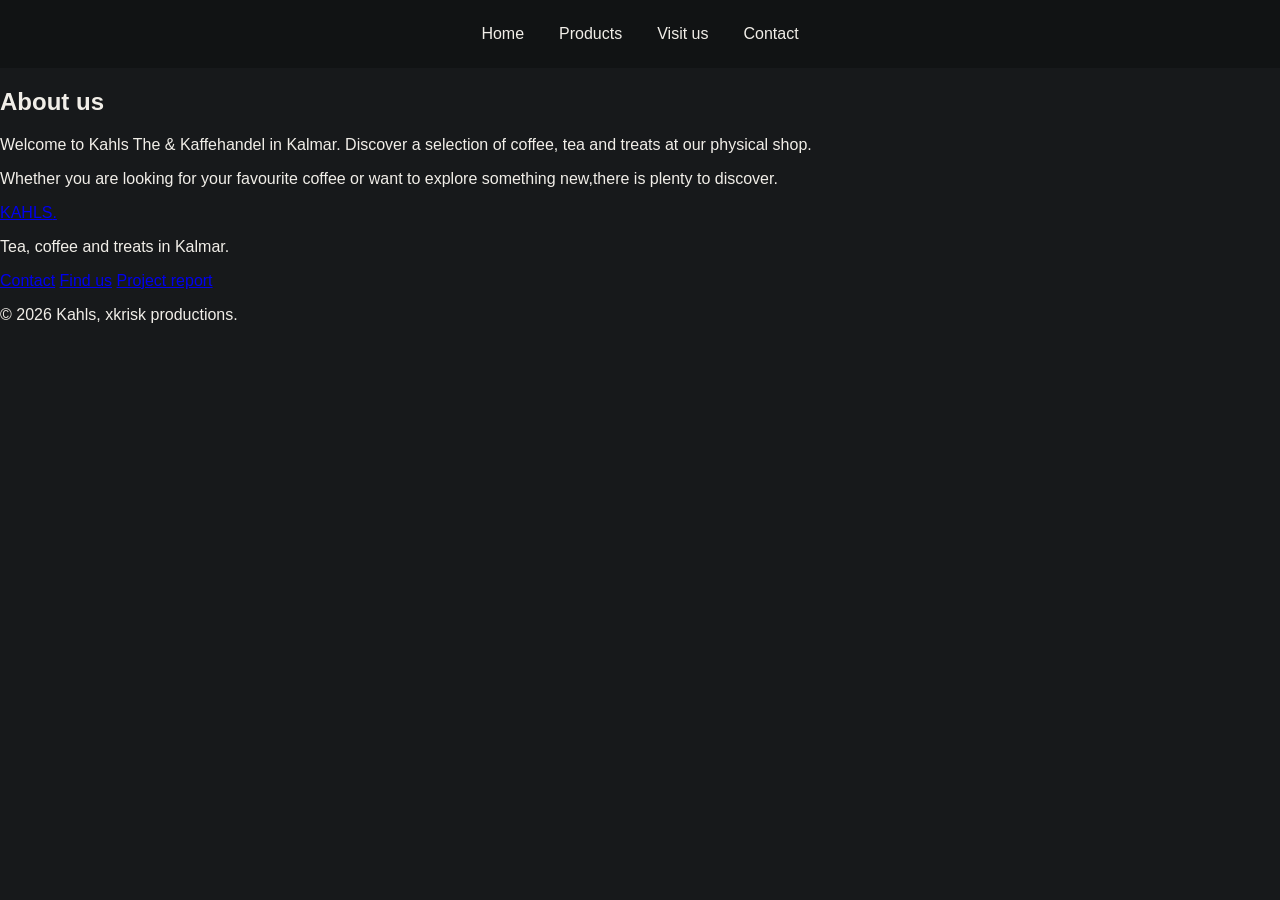
==== index.html @ 56300c9e "foundation of the website" ====
<!DOCTYPE html>
<html lang="en">

<head>
    <meta charset="UTF-8">
    <meta name="viewport" content="width=device-width, initial-scale=1.0">
    <title>Main Page</title>

    <link rel="stylesheet" href="style.css">
</head>

<body>
    <header>
        <nav aria-label="Main navigation">
            <a href="index.html">Home</a>
            <a href="menu.html">Products</a>
            <a href="hours.html">Visit us</a>
            <a href="contact.html">Contact</a>
        </nav>
    </header>

    <main>
        <section id="introduction">

            <h1>About us</h1>

            <div id="about-content">
                <p>Welcome to Kahls The & Kaffehandel in Kalmar. Discover a selection of coffee, tea and treats at our
                    physical shop.</p>

                <p>Whether you are looking for your favourite coffee or want to explore something new,there is plenty to
                    discover.</p>
            </div>

        </section>
    </main>

    <footer class="site-footer">
        <a class="logo" href="index.html">KAHLS<span>.</span></a>

        <p>Tea, coffee and treats in Kalmar.</p>

        <div class="footer-links">
            <a href="contact.html">Contact</a>
            <a href="location.html">Find us</a>
            <a href="rapport.html">Project report</a>
        </div>

        <p>&copy; 2026 Kahls, xkrisk productions.</p>
    </footer>
</body>

</html>
---- style.css ----
* {
    box-sizing: border-box;   /* this is for the general page styling */
}

body {
    margin: 0;
    background-color: #17191b;
    color: #f1eee8;
    font-family: Arial, sans-serif;
}

header {
    background-color: #111314;
    padding: 25px;
}

nav {
    display: flex;
    justify-content: center;
    gap: 35px;
}

nav a {
    color: #f1eee8;
    text-decoration: none;
    font-size: 16px;
}

nav a:hover {
    color: #c99b62;
}
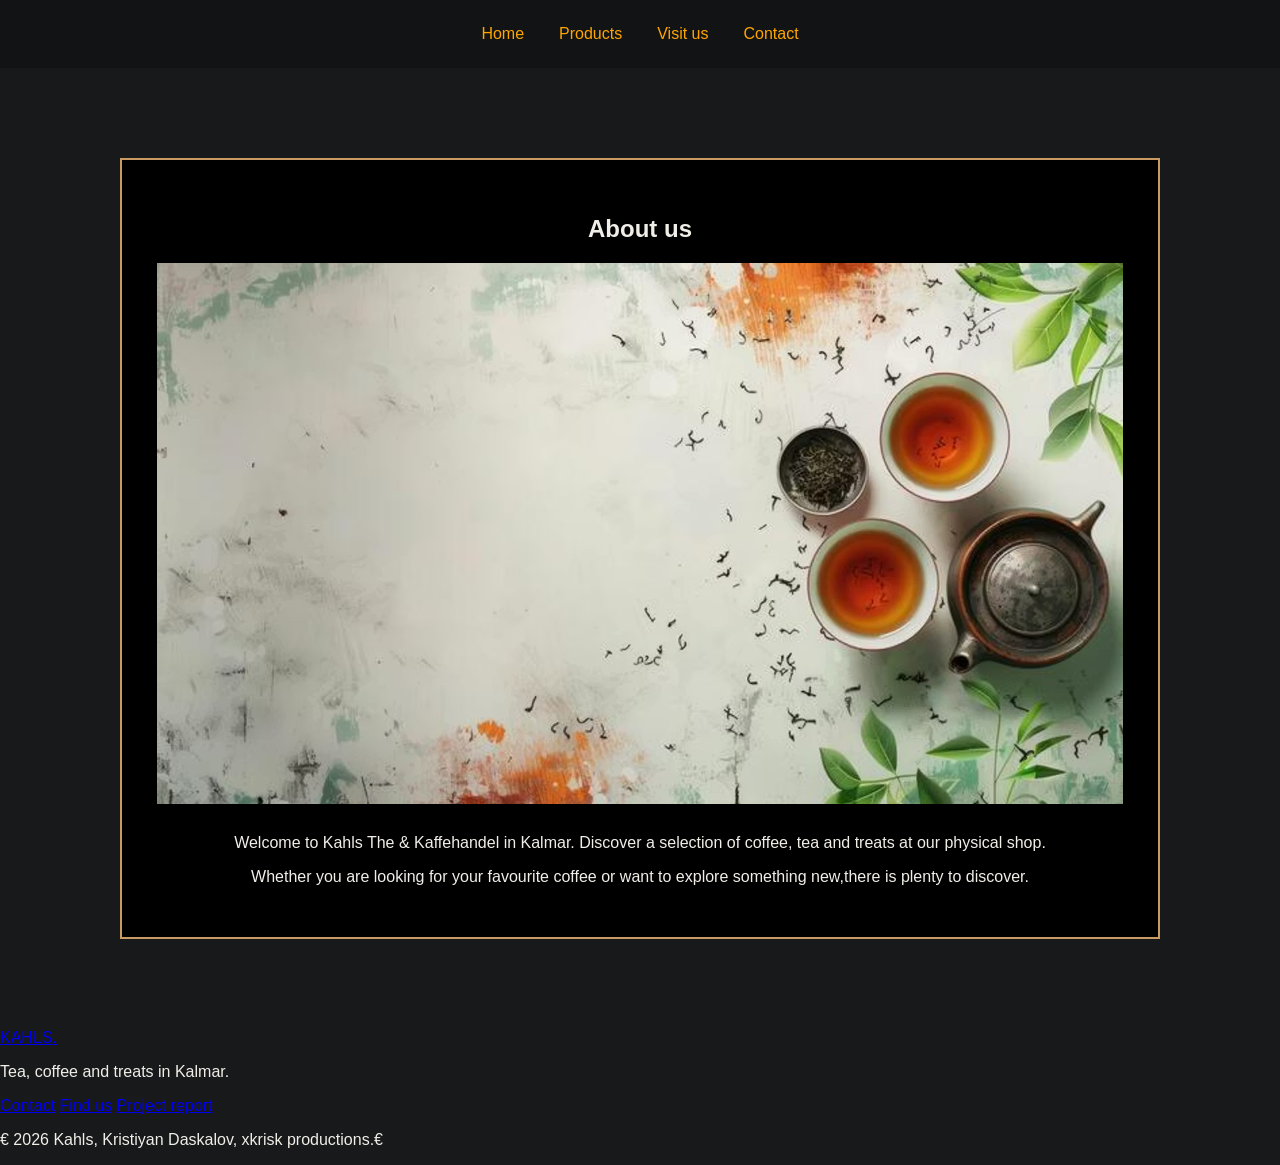
==== commit 9e22d8af: "centered image and changed some things" ====
--- a/index.html
+++ b/index.html
@@ -4,14 +4,14 @@
 <head>
     <meta charset="UTF-8">
     <meta name="viewport" content="width=device-width, initial-scale=1.0">
-    <title>Main Page</title>
+    <title>Kahls Kafe Kalmar</title>
 
     <link rel="stylesheet" href="style.css">
 </head>
 
 <body>
     <header>
-        <nav aria-label="Main navigation">
+        <nav aria-label="navigation">
             <a href="index.html">Home</a>
             <a href="menu.html">Products</a>
             <a href="hours.html">Visit us</a>
@@ -20,11 +20,13 @@
     </header>
 
     <main>
-        <section id="introduction">
+        <section id="intro">
 
             <h1>About us</h1>
 
-            <div id="about-content">
+            <img src="images/yx6enb7ljbjhruk.avif" alt="Kahls Kalmar">
+
+            <div class="aboutpage">
                 <p>Welcome to Kahls The & Kaffehandel in Kalmar. Discover a selection of coffee, tea and treats at our
                     physical shop.</p>
 
@@ -35,18 +37,18 @@
         </section>
     </main>
 
-    <footer class="site-footer">
+    <footer class="footerside">
         <a class="logo" href="index.html">KAHLS<span>.</span></a>
 
         <p>Tea, coffee and treats in Kalmar.</p>
 
-        <div class="footer-links">
+        <div class="footerlinks">
             <a href="contact.html">Contact</a>
             <a href="location.html">Find us</a>
             <a href="rapport.html">Project report</a>
         </div>
 
-        <p>&copy; 2026 Kahls, xkrisk productions.</p>
+        <p>&euro; 2026 Kahls, Kristiyan Daskalov, xkrisk productions.&euro;</p>
     </footer>
 </body>
 
--- a/style.css
+++ b/style.css
@@ -1,5 +1,11 @@
 * {
     box-sizing: border-box;   /* this is for the general page styling */
+}
+
+main {
+    max-width: 1100px;
+    margin: 60px auto;
+    padding: 30px;
 }
 
 body {
@@ -21,11 +27,27 @@
 }
 
 nav a {
-    color: #f1eee8;
+    color: orange;
     text-decoration: none;
     font-size: 16px;
 }
 
 nav a:hover {
-    color: #c99b62;
+    color: whitesmoke;
 }
+
+#intro {
+    text-align: center;
+    border: 2px, solid, #c99b62;
+    padding: 35px;
+    background-color: black;
+
+}
+
+#intro img {
+    width: 100%;
+    max-width: 1000px;
+    height: auto;
+    display: block;   /* makes the image centered via margins*/
+    margin: 0 auto 30px;
+}
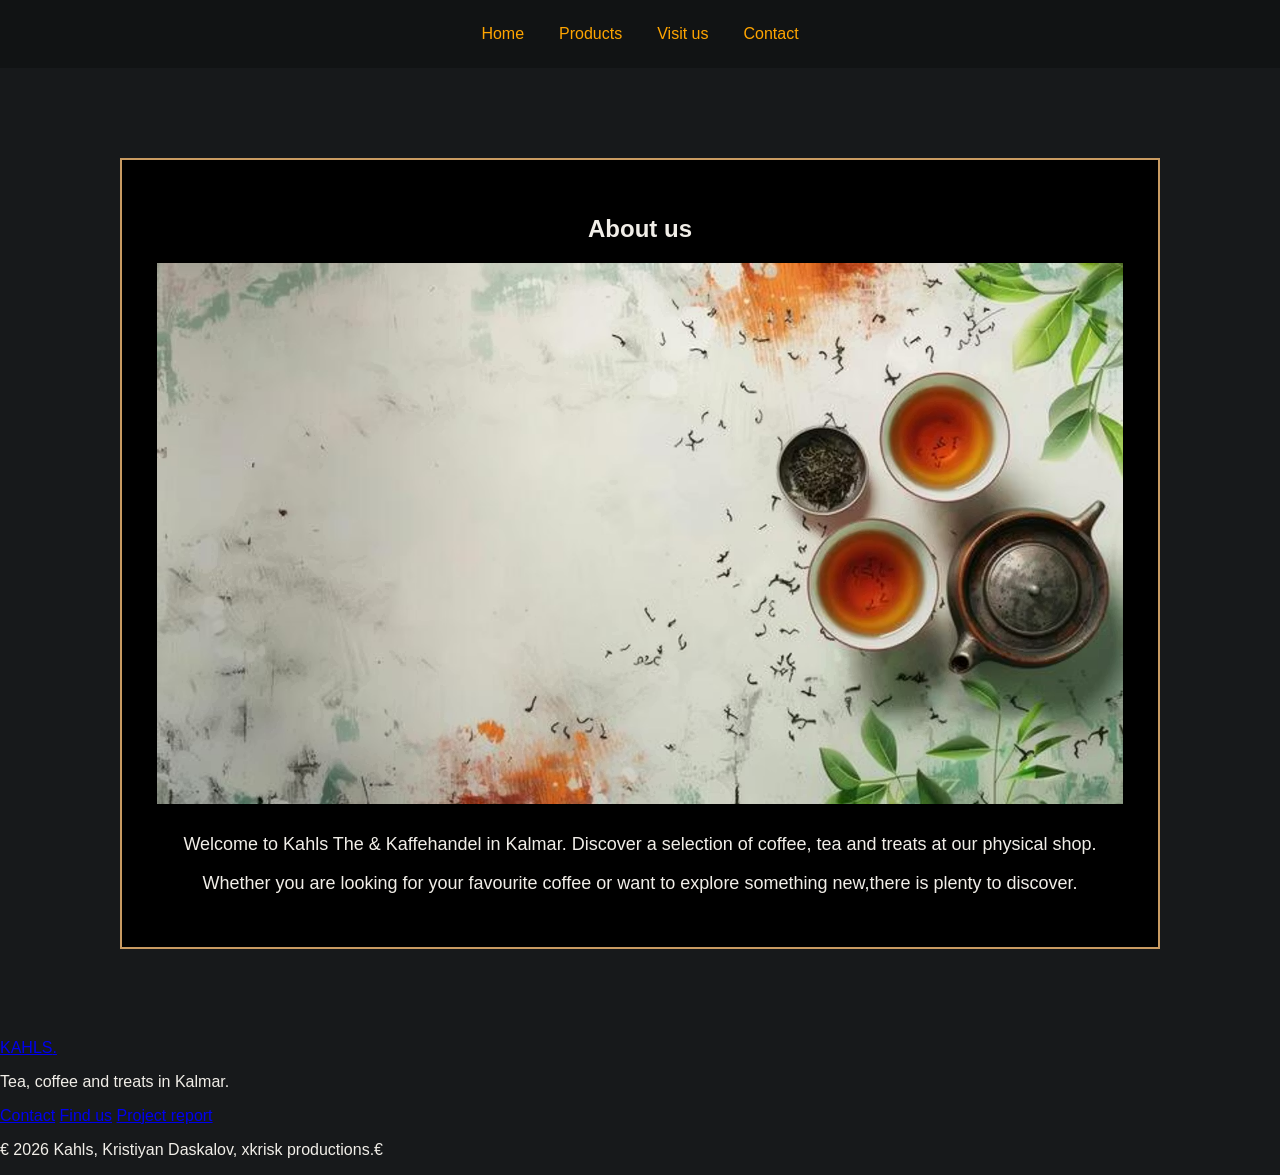
==== commit 28475828: "made the image as required" ====
--- a/index.html
+++ b/index.html
@@ -24,7 +24,9 @@
 
             <h1>About us</h1>
 
+            <div class="imgcontainer">
             <img src="images/yx6enb7ljbjhruk.avif" alt="Kahls Kalmar">
+            </div>
 
             <div class="aboutpage">
                 <p>Welcome to Kahls The & Kaffehandel in Kalmar. Discover a selection of coffee, tea and treats at our
--- a/style.css
+++ b/style.css
@@ -38,16 +38,28 @@
 
 #intro {
     text-align: center;
-    border: 2px, solid, #c99b62;
+    border: 2px solid, #c99b62;
     padding: 35px;
     background-color: black;
 
 }
 
-#intro img {
+.imgcontainer {    /* this entire section makes the image zoom in on itself, and not overflow and expand (per request)*/
     width: 100%;
     max-width: 1000px;
+    margin: 0 auto 30px;
+    overflow: hidden;   /* where the magic happens*/ 
+}
+.imgcontainer img {
+    width: 100%;
     height: auto;
     display: block;   /* makes the image centered via margins*/
-    margin: 0 auto 30px;
+    transition: transform 0.3s ease;
 }
+.imgcontainer img:hover {
+    transform: scale(1.1);
+}
+
+.aboutpage {
+    font-size: 18px;
+}
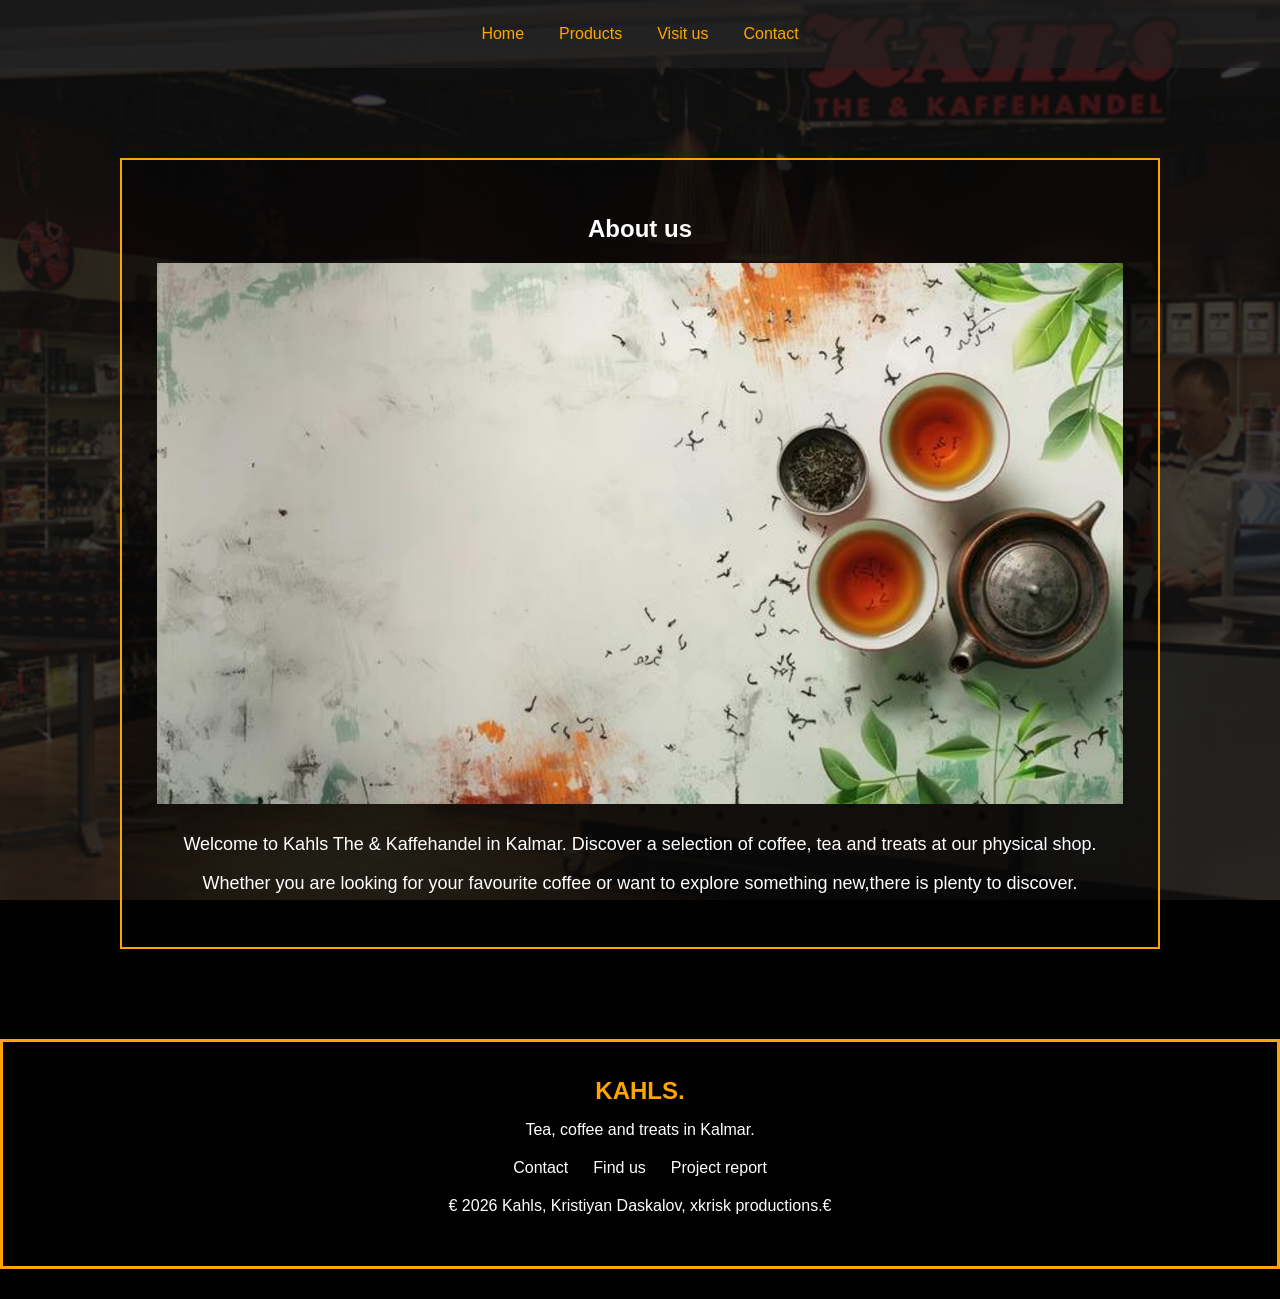
==== commit 267ee68b: "made the main page look waaay better" ====
--- a/index.html
+++ b/index.html
@@ -28,7 +28,7 @@
             <img src="images/yx6enb7ljbjhruk.avif" alt="Kahls Kalmar">
             </div>
 
-            <div class="aboutpage">
+            <div class="about">
                 <p>Welcome to Kahls The & Kaffehandel in Kalmar. Discover a selection of coffee, tea and treats at our
                     physical shop.</p>
 
--- a/style.css
+++ b/style.css
@@ -1,5 +1,5 @@
 * {
-    box-sizing: border-box;   /* this is for the general page styling */
+    box-sizing: border-box;
 }
 
 main {
@@ -11,12 +11,22 @@
 body {
     margin: 0;
     background-color: #17191b;
-    color: #f1eee8;
+    color: white;
     font-family: Arial, sans-serif;
+
+    margin: 0;
+    background-color: black;
+    background-image:
+        linear-gradient(rgba(15, 15, 15, 0.80), rgba(15, 15, 15, 0.80)),   /*default gradient from the website to make the background darker */
+        url("images/kalmar-2410817316.jpg");
+    background-size: cover;    /*cover the entire background body in this case */
+    background-position: center; /*center the image cuz of the KALMAR logo in the middle */
+    background-attachment: fixed;
+    background-repeat: no-repeat;
 }
 
 header {
-    background-color: #111314;
+    background-color: rgba(33, 32, 32, 0.608);
     padding: 25px;
 }
 
@@ -27,7 +37,7 @@
 }
 
 nav a {
-    color: orange;
+    color: orange;   /*I went for orange because the image has orange teas and other accents*/
     text-decoration: none;
     font-size: 16px;
 }
@@ -38,28 +48,66 @@
 
 #intro {
     text-align: center;
-    border: 2px solid, #c99b62;
+    border: 2px solid orange;    
     padding: 35px;
-    background-color: black;
+    background-color: rgba(0, 0, 0, 0.491);   /*make the opacity a lil bit lower so it doesnt look like a black box (ugly) */
 
 }
 
-.imgcontainer {    /* this entire section makes the image zoom in on itself, and not overflow and expand (per request)*/
+.imgcontainer {
+    /* this entire section makes the image zoom in on itself, not overflow and expand (per request)*/
     width: 100%;
     max-width: 1000px;
     margin: 0 auto 30px;
-    overflow: hidden;   /* where the magic happens*/ 
+    overflow: hidden;
+    /* where the magic happens*/
 }
+
 .imgcontainer img {
     width: 100%;
     height: auto;
-    display: block;   /* makes the image centered via margins*/
+    display: block;
+    /* makes the image centered via margins*/
     transition: transform 0.3s ease;
 }
+
 .imgcontainer img:hover {
     transform: scale(1.1);
 }
 
-.aboutpage {
+.about {
     font-size: 18px;
+}
+
+.footerside {
+    text-align: center;
+    padding: 35px;
+    margin-top: 20px;
+    background-color: black;
+    border: 3px solid orange;
+    max-width: 1500px;
+    margin: 50px auto 30px;
+}
+
+.logo {
+    color: orange;
+    font-size: 24px;
+    font-weight: bold;
+    text-decoration: none;
+}
+
+.footerlinks {
+    display: flex;
+    justify-content: center;
+    gap: 25px;
+    margin: 20px 0;
+}
+
+.footerlinks a {
+    color: white;
+    text-decoration: none;
+}
+
+.footerlinks a:hover {
+    color: orange;
 }
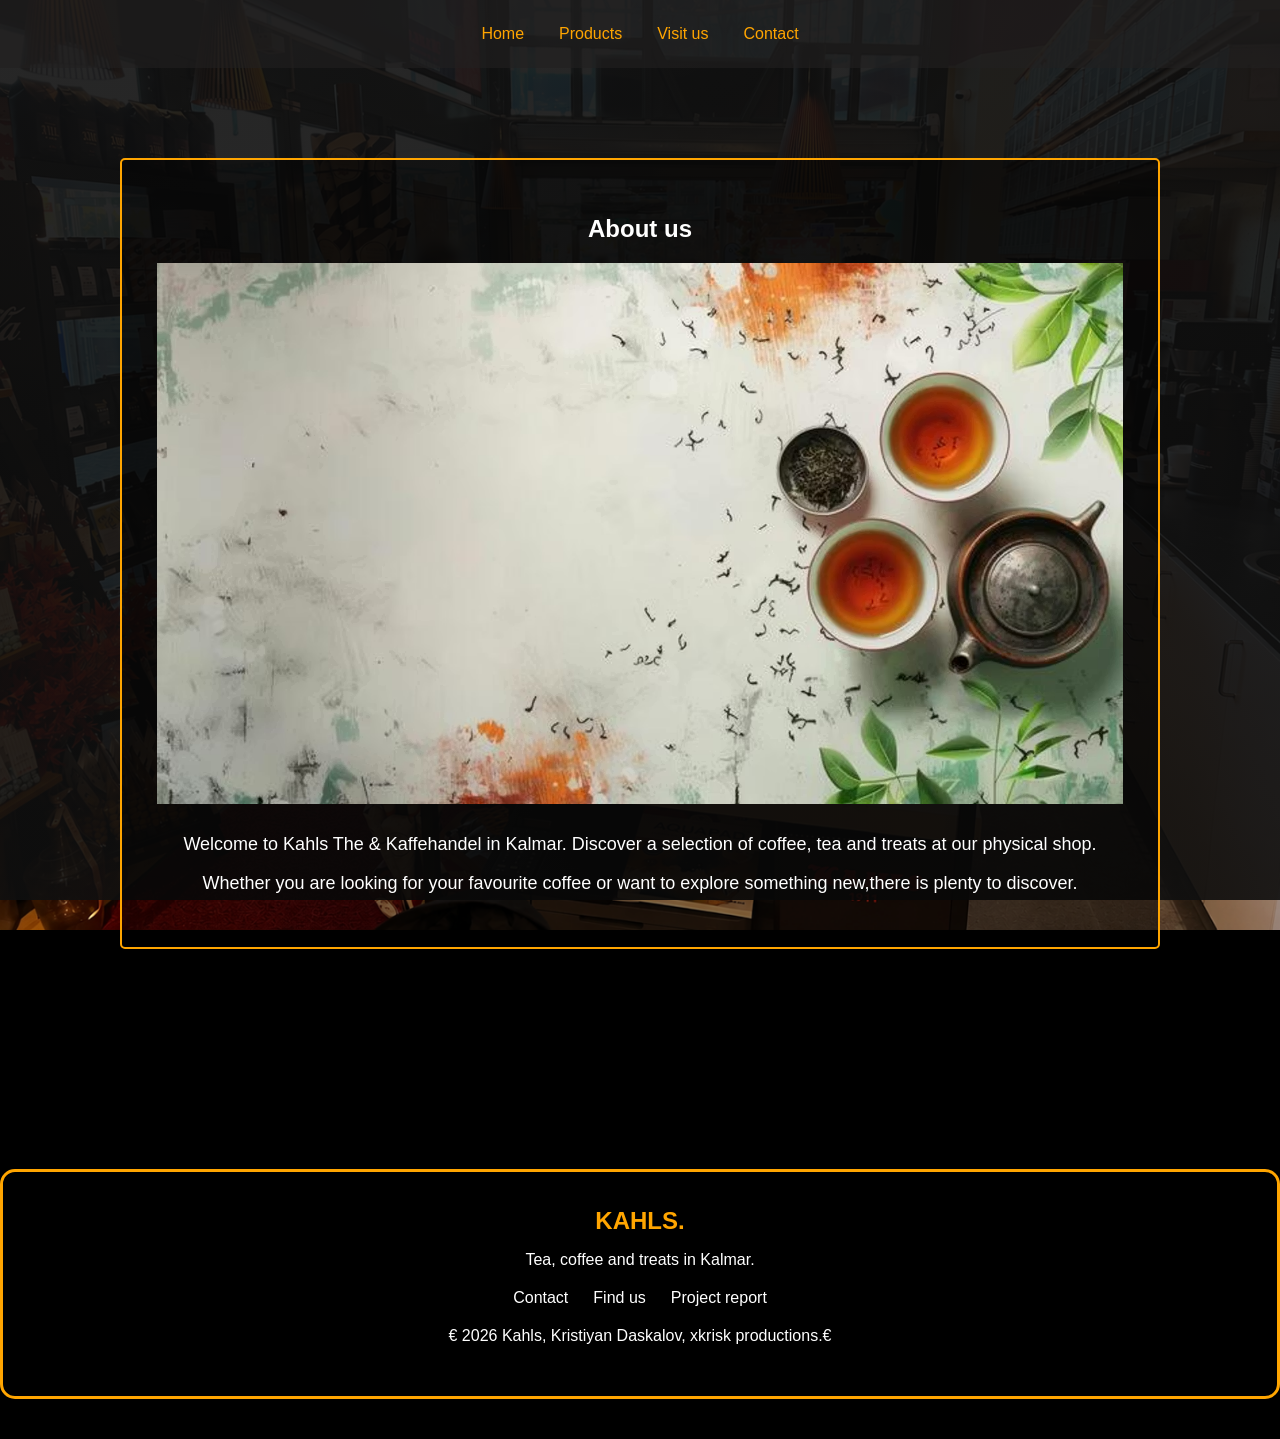
==== commit e521bbd9: "Finish Assignment 3 website" ====
--- a/index.html
+++ b/index.html
@@ -46,7 +46,7 @@
 
         <div class="footerlinks">
             <a href="contact.html">Contact</a>
-            <a href="location.html">Find us</a>
+            <a href="hours.html">Find us</a>
             <a href="rapport.html">Project report</a>
         </div>
 
--- a/style.css
+++ b/style.css
@@ -10,15 +10,15 @@
 
 body {
     margin: 0;
+    min-height: 100vh;
+    
     background-color: #17191b;
     color: white;
     font-family: Arial, sans-serif;
-
-    margin: 0;
     background-color: black;
     background-image:
-        linear-gradient(rgba(15, 15, 15, 0.80), rgba(15, 15, 15, 0.80)),   /*default gradient from the website to make the background darker */
-        url("images/kalmar-2410817316.jpg");
+        linear-gradient(rgba(15, 15, 15, 0.90), rgba(15, 15, 15, 0.90)),   /*default gradient from the website to make the background darker */
+        url("images/frontstore.png");
     background-size: cover;    /*cover the entire background body in this case */
     background-position: center; /*center the image cuz of the KALMAR logo in the middle */
     background-attachment: fixed;
@@ -48,7 +48,8 @@
 
 #intro {
     text-align: center;
-    border: 2px solid orange;    
+    border: 2px solid orange;   
+    border-radius: 5px; 
     padding: 35px;
     background-color: rgba(0, 0, 0, 0.491);   /*make the opacity a lil bit lower so it doesnt look like a black box (ugly) */
 
@@ -83,10 +84,11 @@
     text-align: center;
     padding: 35px;
     margin-top: 20px;
-    background-color: black;
+    background-color: rgba(0, 0, 0, 0.609);
     border: 3px solid orange;
     max-width: 1500px;
-    margin: 50px auto 30px;
+    margin: 190px auto 40px;
+    border-radius: 15px;
 }
 
 .logo {
@@ -96,6 +98,15 @@
     text-decoration: none;
 }
 
+#products {
+    text-align: center;
+    border: 2px solid orange;
+    border-radius: 5px;
+    padding: 35px;
+    background-color: rgba(0, 0, 0, 0.608);
+    font-size: 24px;
+}
+
 .footerlinks {
     display: flex;
     justify-content: center;
@@ -110,4 +121,182 @@
 
 .footerlinks a:hover {
     color: orange;
-}+}
+
+.categories {
+    display: grid;
+    grid-template-columns: 1fr 1fr 1fr;
+    gap: 25px;
+    margin-top: 30px;
+    /* border: 3px dotted orange; */
+    padding: 20px;
+}
+
+.category {
+    background-color: rgb(18, 17, 17);
+    border: 1px solid orange;
+    border-radius: 5px;
+    padding: 25px;
+    cursor: pointer; /*clickable hand cursor */
+    position: relative; /*reference point */
+}
+
+.category a {
+    color: white;
+    text-decoration: none;
+    display: block;   /*make the link cover the entire grid block*/
+}
+
+.category a::after {   /*this is to make the boxes clickable themselves, not only the text within the boxes */
+    content: "";
+    position: absolute;
+    inset: 0;
+}
+
+.category:hover {
+    background-color: #292929;   
+    border-color: orange;
+    cursor: pointer;
+}
+
+.products-page {
+    text-align: center;
+    border: 2px solid orange;
+    padding: 35px;
+    background-color: rgba(0, 0, 0, 0.608);
+    border-radius: 15px;
+}
+
+.product-nav {
+    margin: 30px 0;
+}
+
+.product-grid {
+    display: grid;
+    grid-template-columns: 1fr 1fr 1fr;
+    gap: 25px;
+    margin-top: 30px;
+}
+
+.product {
+    background-color: rgb(18, 17, 17);
+    border: 1px solid orange;
+    padding: 25px;
+    border-radius: 5px;
+}
+
+.product h2 {
+    color: orange;
+}
+
+.product p {
+    font-size: 16px;
+    line-height: 1.5;
+}
+
+.product .price {
+    font-weight: bold;
+    color: orange;
+    margin-top: 20px;
+}
+
+.visit-info {
+    display: grid;
+    grid-template-columns: 1fr 1fr;
+    gap: 25px;
+    margin-top: 30px;
+}
+
+.contact-info {
+    display: grid;
+    grid-template-columns: 1fr 1fr;
+    gap: 25px;
+    margin-top: 30px;
+}
+
+.contact-info form {
+    display: flex;
+    flex-direction: column;
+    gap: 10px;
+    text-align: left;
+}
+
+.contact-info input,
+.contact-info textarea {
+    padding: 10px;
+    background-color: #222;
+    color: white;
+    border: 1px solid orange;
+}
+
+.contact-info button {
+    padding: 12px;
+    background-color: orange;
+    color: black;
+    border: none;
+    cursor: pointer;
+    font-weight: bold;
+}
+
+.contact-info button:hover {
+    background-color: white;
+}
+
+.product img {
+    width: 100%;
+    height: 220px;
+    object-fit: cover;
+    border-radius: 5px;
+    margin-bottom: 15px;
+}
+
+.chocolate {
+    width: 80%;
+    max-width: 1050px;
+    height: 350px;
+    object-fit: cover;
+    border: 1px solid orange;
+    border-radius: 5px;
+    margin: 20px auto 30px;
+    display: block;
+}
+
+
+
+
+@media (max-width: 700px) {
+
+    .product-grid {
+        grid-template-columns: 1fr;
+    }
+
+    .products-page {
+        padding: 20px;
+    }
+
+    .visit-info,
+    .contact-info {
+        grid-template-columns: 1fr;
+    }
+
+    .categories {   /*stack the product categories vertically */
+        grid-template-columns: 1fr;
+        padding: 10px;
+        gap: 15px;
+    }
+
+    main {
+        margin: 20px auto;
+        padding: 15px;
+    }
+
+    nav {
+        flex-wrap: wrap;
+        gap: 20px;
+    }
+
+    #intro {
+        padding: 20px;
+    }
+
+}
